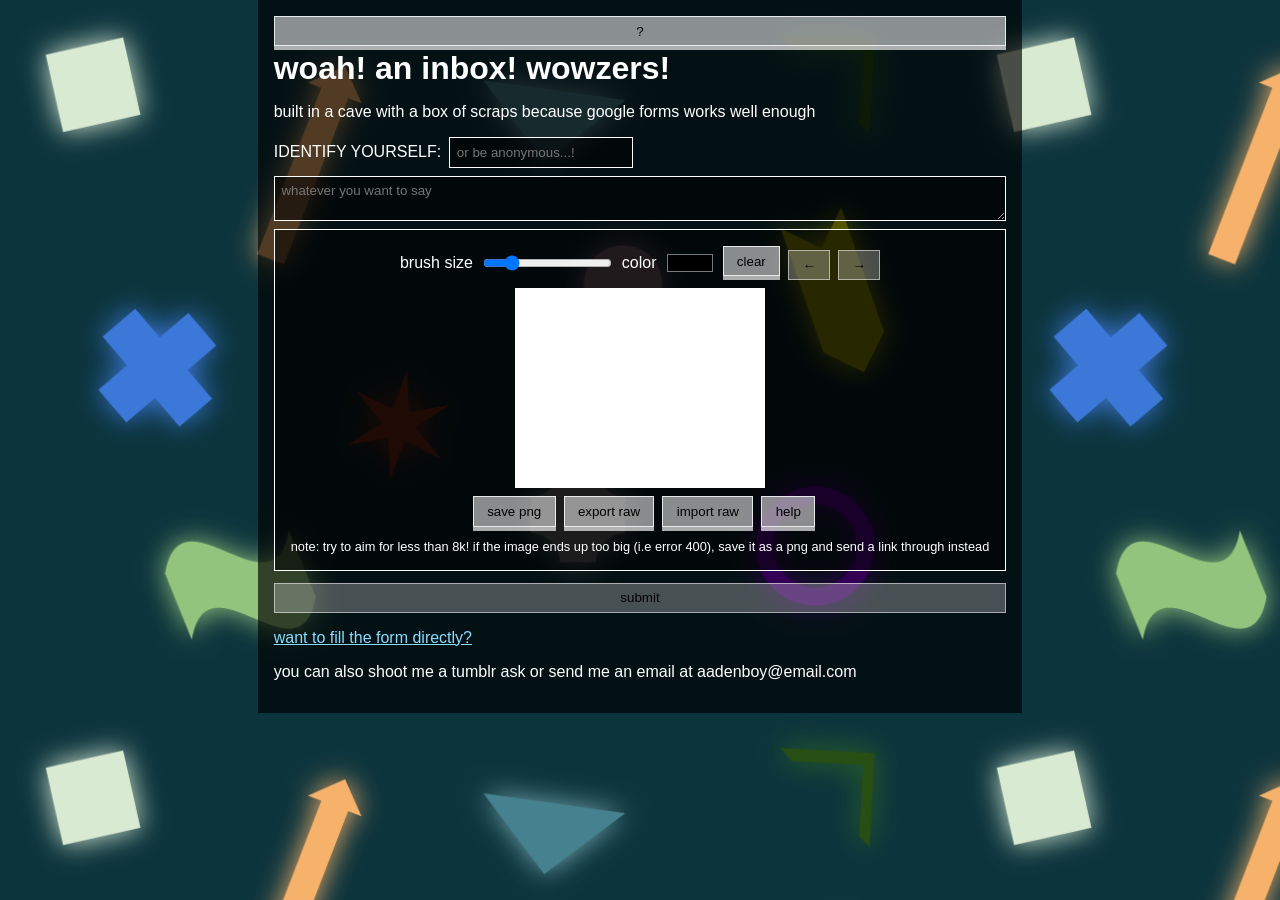
==== inbox/index.html @ 5242d8eb "Update index.html" ====
<!DOCTYPE html>
<html>
  <head>
    <title>send me stuff</title>
    <link rel="stylesheet" href="./style.css" />
    <script src="./pako.min.js"></script>
  </head>
  <body>
    <button id="what">?</button>
    <main>
      <h1>woah! an inbox! wowzers!</h1>
      <p>built in a cave with a box of scraps because google forms works well enough</p>
      <form id="form" method="POST">
        <label>IDENTIFY YOURSELF: <input id="identity" type="text" name="identify yourself" placeholder="or be anonymous...!" /></label>
        <textarea id="message" name="message" placeholder="whatever you want to say"></textarea>
        <input type="text" name="canvas" style="display: none;" />
        <div id="canvas-area">
          <div class="canvas-buttons">
            <label>brush size <input type="range" id="brush-size" min="1" max="50" value="10" /></label>
            <label>color <input type="color" id="color" value="#000000" /></label>
            <button type="button" id="clear">clear</button>
            <button type="button" disabled="true" id="undo" aria-label="undo">&larr;</button>
            <button type="button" disabled="true" id="redo" aria-label="redo">&rarr;</button>
          </div>
          <canvas id="canvas" width="250" height="200">
            sorry! your browser doesn't support the canvas tag! no images for you!
          </canvas>
          <div class="canvas-buttons">
            <span id="size"></span>
            <button type="button" id="save">save png</button>
            <button type="button" id="export">export raw</button>
            <button type="button" id="import">import raw</button>
            <button type="button" id="help">help</button>
          </div>
          <span style="font-size: 80%;">note: try to aim for less than 8k! if the image ends up too big (i.e error 400), save it as a png and send a link through instead</span>
        </div>
        <button disabled="true" type="submit" id="submit">submit</button>
      </form>
      <noscript>
        <p>hey please <a href="https://www.enable-javascript.com/">enable javascript</a> to use this, thanks</p>
      </noscript>
      <p><a href="https://forms.gle/1kmLBT37wwEnwGsN9">want to fill the form directly?</a></p>
      <p>you can also shoot me a tumblr ask or send me an email at aadenboy@email.com</p>
    </main>
    <dialog id="modal-what">
      <button class="modal-close" id="exit-what">exit</button>
      <h2>what is this???</h2>
      <p>
        welcome to my inbox! to summarize, this is just a wrapper
        around a Google Forms document. you can send whatever you
        want through to me via this, and it also includes a canvas
        if you want to draw something!
      </p>
      <p>
        all of the fields in this form are completely optional, and
        you only need to fill one in order to submit the form
        (you can't send just your identity though...)
      </p>
      <p>
        note that everything that is sent is seen by me, and I may
        choose to post it online if I respond to it. I will
        obviously keep anything confidential hidden but general
        advisory is to Not Do That
      </p>
      <p>
        if you need a more urgent or serious inquiry, I implore you
        to please contact me via a more direct or secure method,
        such as via private messages, an email, or on my talk page
        on any of the wikis I am on. this form is purely for silly
        goodness! a last resort at best
      </p>
      <p>
        also take note that I will ignore any and all "joke
        responses", such as the jokers who sent in scribbles. you will
        not get your fun
      </p>
      <p>
        since this is a google forms wrapper, you have the option
        of filling in the form directly in case this site proves
        to be unreliable (found at the bottom of the website)
      </p>
      <p>
        thanks for stopping by! :D
      </p>
    </dialog>
    <dialog id="modal-help">
      <button class="modal-close" id="exit-help">exit</button>
      <h2>canvas import/export help</h2>
      <p>
        in order to allow for google forms to store your drawing,
        your image is encoded as a Base64 string that I receive on
        my end. this is what the "size" corresponds to, and why
        extremely detailed images are unable to be sent in to me
      </p>
      <p>
        for your needs, you likely won't ever use these buttons;
        the "save png" button (which saves your drawing as a PNG
        image) will be all that you need
      </p>
      <p>
        but, if you're curious: pressing "export raw" will save the
        string to your clipboard, which can then be imported back
        by using the "import raw" button (assuming the string is
        in your clipboard)
      </p>
    </dialog>
    <script src="./script.js"></script>
  </body>
</html>
---- inbox/style.css ----
html, body {
  font-family: Verdana, Geneva, Tahoma, sans-serif;
  font-size: 16px;
  background: url("/commonbg.png");
  background-size: contain;
  display: flex;
  justify-content: center;
  margin: 0 1em;
}
body {
  background: #000a;
  display: flex;
  flex-direction: column;
  justify-content: center;
  padding: 1em;
  color: #fff;
}
h1 {
  margin: 0;
}
form {
  display: flex;
  flex-direction: column;
  gap: 0.5em;
}
label {
  display: flex;
  flex-direction: row;
  align-items: center;
  gap: 0.5em;
}
input[type="text"], textarea {
  background: #0008;
  border: 1px solid #fff;
  color: #fff;
  padding: 0.5em;
  font-family: Verdana, Geneva, Tahoma, sans-serif;
}
input[type="color"] {
  background: none;
  border: none;
  padding: 0;
  height: 2em;
  vertical-align: middle;
}
button {
  background: #fff8;
  border: 1px solid #fffc;
  color: #000;
  padding: 0.5em 1em;
  cursor: pointer;
  box-shadow: 0 4px 0 #fffa;
  transform: translateY(-4px);
  margin-top: 4px;
  font-family: Verdana, Geneva, Tahoma, sans-serif;
  &:hover, &:focus {
    background: #fffb;
    box-shadow: 0 4px 0 #fffa;
  }
  &:active {
    box-shadow: none;
    transform: translateY(0);
  }
  &:disabled {
    background: #fff4;
    border-color: #fff8;
    box-shadow: none;
    transform: translateY(0);
    cursor: not-allowed;
  }
}
a {
  color: #8df;
  text-decoration: underline;
  cursor: pointer;
  &:hover, &:focus {
    color: #cdf;
  }
  &:active {
    color: #fd8;
  }
}
#canvas-area {
  display: flex;
  flex-direction: column;
  align-items: center;
  gap: 0.5em;
  background: #0008;
  padding: 1em;
  border: 1px solid #fff
}
.canvas-buttons {
  display: flex;
  flex-direction: row;
  justify-content: space-between;
  gap: 0.5em;
}
#canvas {
  background: #fff;
  width: 250px;
  height: 200px;
  touch-action: none;
  user-select: none;
  pointer-events: auto;
}
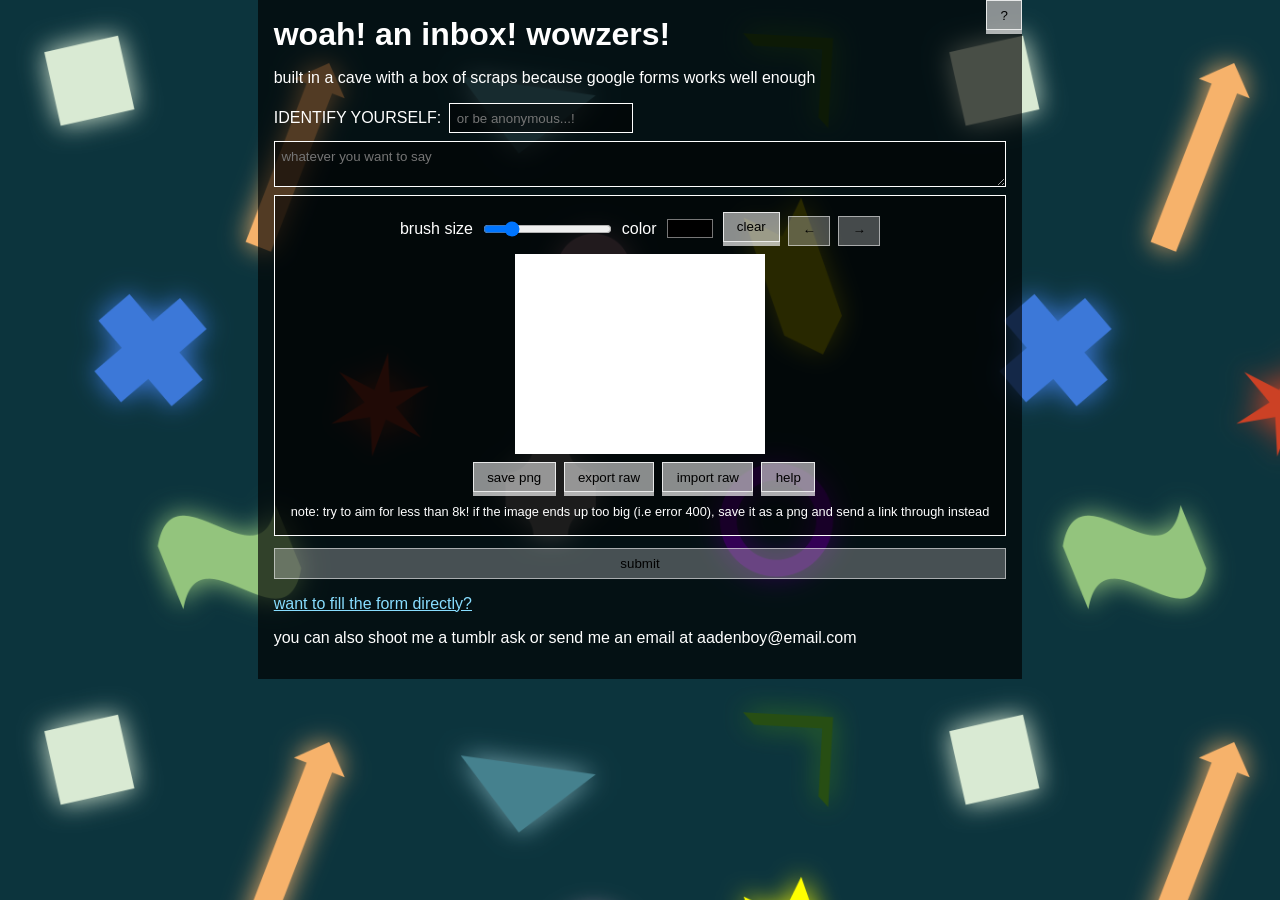
==== commit 76609802: "Update index.html" ====
--- a/inbox/index.html
+++ b/inbox/index.html
@@ -2,7 +2,7 @@
 <html>
   <head>
     <title>send me stuff</title>
-    <link rel="stylesheet" href="./style.css" />
+    <link rel="stylesheet" href="/style.css" />
     <script src="./pako.min.js"></script>
   </head>
   <body>
--- a/style.css
+++ b/style.css
@@ -0,0 +1,128 @@
+html, body {
+  font-family: Verdana, Geneva, Tahoma, sans-serif;
+  font-size: 16px;
+  background: url("/commonbg.png");
+  background-size: contain;
+  display: flex;
+  justify-content: center;
+  margin: 0 1em;
+}
+body {
+  background: #000a;
+  display: block;
+}
+main {
+  flex-direction: column;
+  justify-content: center;
+  padding: 1em;
+  color: #fff;
+}
+h1 {
+  margin: 0;
+}
+form {
+  display: flex;
+  flex-direction: column;
+  gap: 0.5em;
+}
+label {
+  display: flex;
+  flex-direction: row;
+  align-items: center;
+  gap: 0.5em;
+}
+input[type="text"], textarea {
+  background: #0008;
+  border: 1px solid #fff;
+  color: #fff;
+  padding: 0.5em;
+  font-family: Verdana, Geneva, Tahoma, sans-serif;
+}
+input[type="color"] {
+  background: none;
+  border: none;
+  padding: 0;
+  height: 2em;
+  vertical-align: middle;
+}
+button {
+  background: #fff8;
+  border: 1px solid #fffc;
+  color: #000;
+  padding: 0.5em 1em;
+  cursor: pointer;
+  box-shadow: 0 4px 0 #fffa;
+  transform: translateY(-4px);
+  margin-top: 4px;
+  font-family: Verdana, Geneva, Tahoma, sans-serif;
+  &:hover, &:focus {
+    background: #fffb;
+    box-shadow: 0 4px 0 #fffa;
+  }
+  &:active {
+    box-shadow: none;
+    transform: translateY(0);
+  }
+  &:disabled {
+    background: #fff4;
+    border-color: #fff8;
+    box-shadow: none;
+    transform: translateY(0);
+    cursor: not-allowed;
+  }
+}
+a {
+  color: #8df;
+  text-decoration: underline;
+  cursor: pointer;
+  &:hover, &:focus {
+    color: #cdf;
+  }
+  &:active {
+    color: #fd8;
+  }
+}
+#canvas-area {
+  display: flex;
+  flex-direction: column;
+  align-items: center;
+  gap: 0.5em;
+  background: #0008;
+  padding: 1em;
+  border: 1px solid #fff
+}
+.canvas-buttons {
+  display: flex;
+  flex-direction: row;
+  justify-content: space-between;
+  gap: 0.5em;
+}
+#canvas {
+  background: #fff;
+  width: 250px;
+  height: 200px;
+  touch-action: none;
+  user-select: none;
+  pointer-events: auto;
+}
+dialog::backdrop {
+  background: #0006; 
+}
+dialog {
+  background: #000d;
+  box-shadow: 0 0 1em #fff;
+  color: #fff;
+  max-width: 50vw;
+  max-height: 75vh;
+  overflow-y: scroll;
+}
+dialog h2, dialog p {
+  color: #fff;
+}
+.modal-close {
+  float: right;
+}
+#what {
+  width: min-content;
+  float: right;
+}
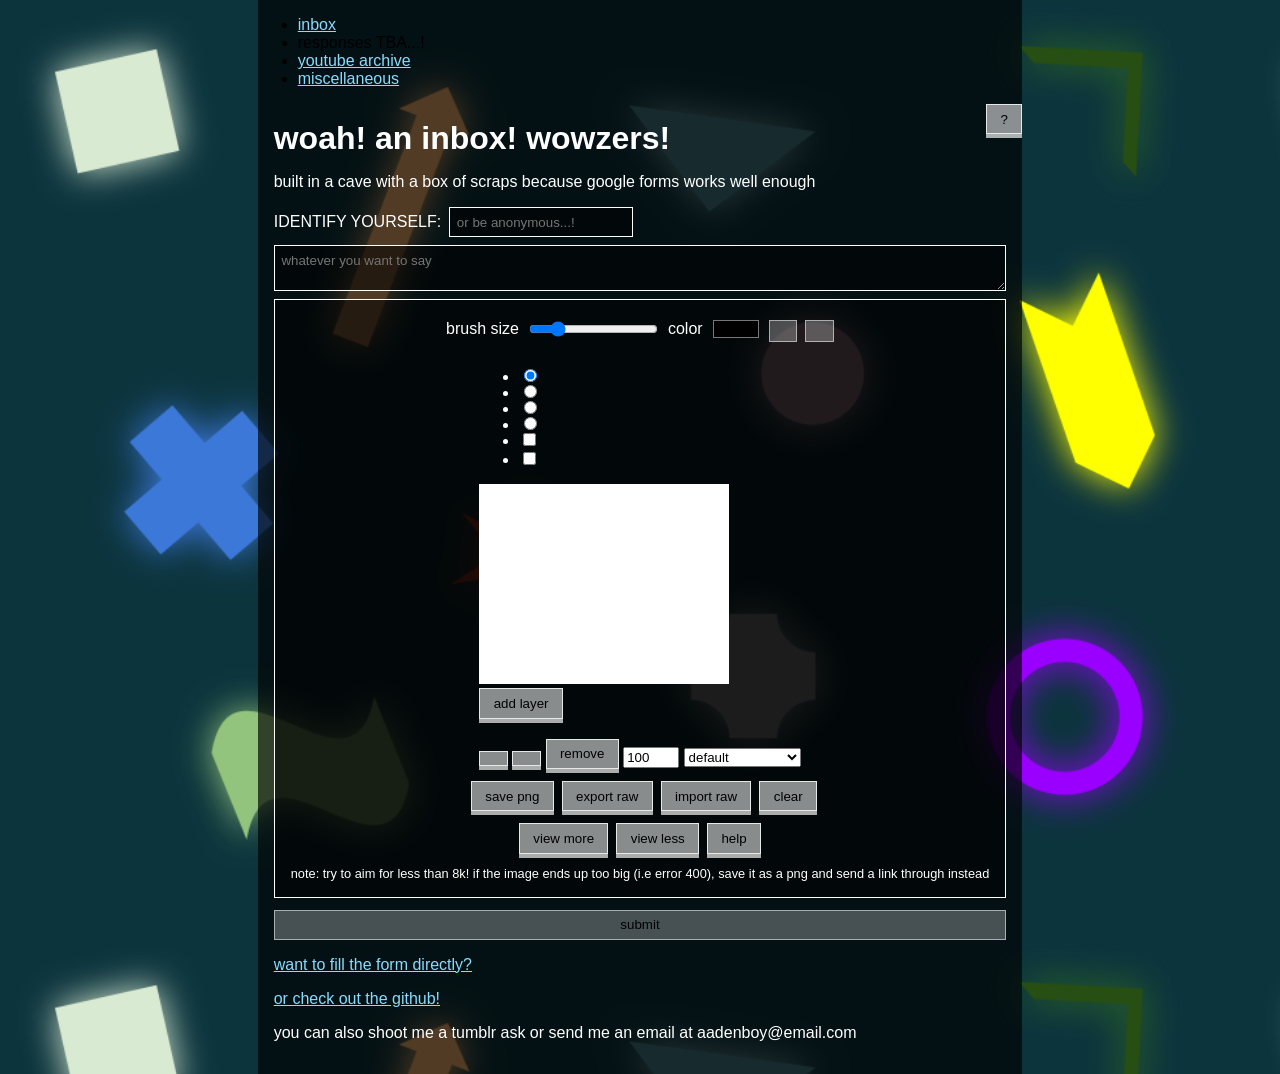
==== commit cdf81bef: "Update index.html" ====
--- a/inbox/index.html
+++ b/inbox/index.html
@@ -4,12 +4,21 @@
     <title>send me stuff</title>
     <link rel="stylesheet" href="/style.css" />
     <script src="./pako.min.js"></script>
+    <link rel="stylesheet" href="./colorpicker.min.css" />
   </head>
   <body>
+    <nav>
+      <ul>
+        <li><a href="/inbox">inbox</a></li>
+        <li><span>responses TBA...!</span></li>
+        <li><a href="/youtubeposts">youtube archive</a></li>
+        <li><a href="/miscellaneous">miscellaneous</a></li>
+      </ul>
+    </nav>
     <button id="what">?</button>
     <main>
       <h1>woah! an inbox! wowzers!</h1>
-      <p>built in a cave with a box of scraps because google forms works well enough</p>
+      <p id="caption">built in a cave with a box of scraps because google forms works well enough</p>
       <form id="form" method="POST">
         <label>IDENTIFY YOURSELF: <input id="identity" type="text" name="identify yourself" placeholder="or be anonymous...!" /></label>
         <textarea id="message" name="message" placeholder="whatever you want to say"></textarea>
@@ -18,18 +27,70 @@
           <div class="canvas-buttons">
             <label>brush size <input type="range" id="brush-size" min="1" max="50" value="10" /></label>
             <label>color <input type="color" id="color" value="#000000" /></label>
-            <button type="button" id="clear">clear</button>
-            <button type="button" disabled="true" id="undo" aria-label="undo">&larr;</button>
-            <button type="button" disabled="true" id="redo" aria-label="redo">&rarr;</button>
-          </div>
-          <canvas id="canvas" width="250" height="200">
-            sorry! your browser doesn't support the canvas tag! no images for you!
-          </canvas>
+            <button type="button" disabled="true" id="undo" aria-label="undo"><i class="bi bi-arrow-counterclockwise"></i></button>
+            <button type="button" disabled="true" id="redo" aria-label="redo"><i class="bi bi-arrow-clockwise"></i></button>
+          </div>
+          <div id="canvas-tool-area">
+            <ul id="canvas-tools">
+              <li><label><input type="radio" name="tool" id="pen" value="pen" checked /><i class="bi bi-pencil"></i></label></li>
+              <li><label><input type="radio" name="tool" id="line" value="line" /><i class="bi bi-slash-lg"></i></label></li>
+              <li><label><input type="radio" name="tool" id="rect" value="rect" /><i class="bi bi-square"></i></label></li>
+              <li><label><input type="radio" name="tool" id="circle" value="circle" /><i class="bi bi-circle"></i></label></li>
+              <li><label><input type="checkbox" id="fill" value="fill" /><i class="bi bi-paint-bucket"></i></label></li>
+              <li><label><input type="checkbox" id="erase" value="erase" /><i class="bi bi-eraser"></i></label></li>
+            </ul>
+            <canvas id="canvas" width="250" height="200">
+              sorry! your browser doesn't support the canvas tag! no images for you!
+            </canvas>
+            <div id="canvas-layers-container">
+              <button type="button" id="add-layer">add layer</button>
+              <ul id="canvas-layers"></ul>
+            </div>
+            <div id="canvas-layer-tools">
+              <button type="button" id="layer-up" aria-label="move up"><i class="bi bi-arrow-bar-up"></i></button>
+              <button type="button" id="layer-down" aria-label="move down"><i class="bi bi-arrow-bar-down"></i></button>
+              <button type="button" id="layer-remove">remove</button>
+              <input type="number" id="layer-opacity" min="0" max="100" value="100" aria-label="opacity" />
+              <select id="layer-blend">
+                <option value="0">default</option>
+                <option value="1">source-in</option>
+                <option value="2">source-out</option>
+                <option value="3">source-atop</option>
+                <option value="4">destination-over</option>
+                <option value="5">destination-in</option>
+                <option value="6">destination-out</option>
+                <option value="7">destination-atop</option>
+                <option value="8">lighter</option>
+                <option value="9">copy</option>
+                <option value="10">xor</option>
+                <option value="11">multiply</option>
+                <option value="12">screen</option>
+                <option value="13">overlay</option>
+                <option value="14">darken</option>
+                <option value="15">lighten</option>
+                <option value="16">color-dodge</option>
+                <option value="17">color-burn</option>
+                <option value="18">hard-light</option>
+                <option value="19">soft-light</option>
+                <option value="20">difference</option>
+                <option value="21">exclusion</option>
+                <option value="22">hue</option>
+                <option value="23">saturation</option>
+                <option value="24">color</option>
+                <option value="25">luminosity</option>
+              </select>
+            </div>
+          </div>
           <div class="canvas-buttons">
             <span id="size"></span>
             <button type="button" id="save">save png</button>
             <button type="button" id="export">export raw</button>
             <button type="button" id="import">import raw</button>
+            <button type="button" id="clear">clear</button>
+          </div>
+          <div class="canvas-buttons">
+            <button tyoe="button" id="minimize">view more</button>
+            <button type="button" id="maximize">view less</button>
             <button type="button" id="help">help</button>
           </div>
           <span style="font-size: 80%;">note: try to aim for less than 8k! if the image ends up too big (i.e error 400), save it as a png and send a link through instead</span>
@@ -40,6 +101,7 @@
         <p>hey please <a href="https://www.enable-javascript.com/">enable javascript</a> to use this, thanks</p>
       </noscript>
       <p><a href="https://forms.gle/1kmLBT37wwEnwGsN9">want to fill the form directly?</a></p>
+      <p><a href="https://github.com/aadenboy/aadenboy.github.io">or check out the github!</a></p>
       <p>you can also shoot me a tumblr ask or send me an email at aadenboy@email.com</p>
     </main>
     <dialog id="modal-what">
@@ -85,6 +147,39 @@
     </dialog>
     <dialog id="modal-help">
       <button class="modal-close" id="exit-help">exit</button>
+      <h2>general canvas help</h2>
+      <p>
+        the canvas is a 250x200 pixel canvas for more free expressionism!
+        the canvas supports both mouse (by extension drawing pad) and touch
+        input. the canvas is saved to the form when you submit it, and
+        you can also save it as a PNG image if you want to keep it for
+        yourself
+      </p>
+      <p>
+        the slider at the top controls the size of your brush strokes,
+        and the input next to that controls the color of your brush strokes.
+        the rightmost arrow buttons allow <i class="bi bi-arrow-counterclockwise"> undoing</i> and <i class="bi bi-arrow-clockwise"> redoing</i> your strokes,
+        which can also be done with <kbd>Ctrl/Cmd</kbd>+<kbd>Z</kbd> and
+        <kbd>Ctrl/Cmd</kbd>+<kbd>Shift</kbd>+<kbd>Z</kbd> respectively
+      </p>
+      <p>
+        the tools to the left of the canvas determine what happens when
+        you draw on the canvas. by default, this is set to the <i class="bi bi-pencil"> Pen</i>
+        tool (<kbd>P</kbd>). use the <i class="bi bi-slash-lg"> Line</i> (<kbd>L</kbd>), <i class="bi bi-square"> Rectangle</i> (<kbd>R</kbd>),
+        and <i class="bi bi-circle"> Oval</i> (<kbd>O</kbd>) tools to inscribe their respective shapes, and hold <kbd>Shift</kbd>
+        while drawing them to make a perfect shape. the <i class="bi bi-eraser"> Erase</i> (<kbd>E</kbd>) and
+        <i class="bi bi-paint-bucket"> Fill</i> (<kbd>F</kbd>) toggles are applied onto your stroke and combinable,
+        erasing and/or filling your strokes respectively
+      </p>
+      <p>
+        the list at the right controls the layers in your drawing, of which
+        you may have up to 256 of. layers are drawing in descending order, with
+        the first layer being the topmost layer. click "Add layer" to create a new
+        layer, which automatically selects it. clicking "remove" removes the
+        layer and all of its strokes. pressing the <i class="bi bi-arrow-bar-up"> Move Up</i> or <i class="bi bi-arrow-bar-down"> Move Down</i> buttons changes
+        the ordering of the layer. the overall opacity of the layer can be modified with the input box,
+        and the blending mode of the layer with those under it is selectable in the dropdown menu
+      </p>
       <h2>canvas import/export help</h2>
       <p>
         in order to allow for google forms to store your drawing,
@@ -103,7 +198,79 @@
         by using the "import raw" button (assuming the string is
         in your clipboard)
       </p>
+      <h2>for developers:</h2>
+      <p>
+        drawings are stored in a custom byte-encoded format. newer
+        strings follow the format <code>[version][attributes]:[data]</code>,
+        where <code>version</code> is a number, <code>attributes</code> is
+        a string of lowercase letters (denoting the properties of the
+        data), and <code>data</code> is the base64 string. if the
+        string does not match this format, it is assumed to be version 1
+        with no attributes. the base64 string can optinally be URL safe,
+        but it is not required
+      </p>
+      <ul>
+        <li>
+          version 1 (default): simply the raw byte data, and is the standard for
+          future versions regarding stroke data. strokes follow this format: <br>
+          <code>[r][g][b][size][length size][...length][...points]</code> <br>
+          <code>r</code>, <code>g</code>, and <code>b</code> are the red, green,
+          and blue values of the stroke's color, stored as bytes. <code>size</code>
+          is the width of the stroke, stored as a byte. <code>length size</code>
+          determines how many bytes the length of the stroke takes up, and that
+          many bytes afterwards (<code>...length</code>) determine the amount of
+          points in the stroke in little endian. the rest of the bytes (<code>...points</code>)
+          are the X and Y positions of each point in the stroke, stored as pairs
+          of bytes
+        </li>
+        <li>
+          version 2: the raw byte data is compressed using zlib, with the format
+          being the same as version 1
+        </li>
+        <li>
+          version 3: in addition to versions 1 and 2...
+          <ul>
+            <li>
+              the RGB values for all tools are followed by an additional byte
+              for the alpha channel, and each tool is distinguished by a prefixed
+              number. each prefix is also immediately followed by a digit determining
+              if it is erasing (+<code>0x01</code>) and/or filling (+<code>0x02</code>)
+            </li>
+            <li>
+              strokes are preceded by <code>0x00</code> to signify that it is
+              a stroke. the points in the stroke are also stored as a delta from
+              the previous point (two's complement), with the exception of the first
+              point. to disable this, append <code>a</code> to the attribute string.
+            </li>
+            <li>
+              the line, rectangle, and oval tools are now supported, being prefixed
+              with <code>0x01</code>, <code>0x02</code>, and <code>0x03</code>
+              respectively. the format for these tools is <br>
+              <code>[tool][r][g][b][a][x1][y1][x2][y2]</code> <br>
+              where <code>tool</code> is the tool's prefix, <code>r</code>, <code>g</code>,
+              <code>b</code>, and <code>a</code> are the red, green, blue, and alpha values
+              of the tool's color, and <code>x1</code>, <code>y1</code>, <code>x2</code>, and
+              <code>y2</code> are the coordinates of the tool's start and end points
+            </li>
+            <li>
+              layers reserve the code <code>0xff</code>, with such data: <br>
+              <code>[opacity][blending mode][visibility]</code> <br>
+              where <code>opacity</code> is the oppacity of the layer, <code>blending mode</code> is the
+              blending mode of the layer as an index to the ordering of the dropdown menu, and <code>visibility</code>
+              is either 0x00 or 0x01 determining the visibility of the layer.
+              all the strokes which follow are drawn on this layer until another layer is defined
+            </li>
+          </ul>
+        </li>
+      </ul>
     </dialog>
+    <dialog id="filesave">
+      <button class="modal-close" id="exit-filesave">exit</button>
+      <h2>save your drawing</h2>
+      <input type="text" id="filename" placeholder="filename" />
+      <button id="save-file">save</button>
+    </dialog>
+    <script src="./colorpicker.iife.min.js"></script>
     <script src="./script.js"></script>
   </body>
 </html>
--- a/style.css
+++ b/style.css
@@ -126,3 +126,98 @@
   width: min-content;
   float: right;
 }
+
+table {
+  border-collapse: collapse;
+  width: 100%;
+  margin: 1em 0;
+  overflow-x: scroll;
+}
+th, td {
+  border: 1px solid #fff;
+  padding: 0.5em;
+  text-align: left;
+}
+td {
+  background-color: #63a1a044;
+}
+tr:nth-child(even) td {
+  background-color: #63a1a022;
+}
+th {
+  background-color: #8ed2d144;
+}
+tr:nth-child(even) th {
+  background-color: #8ed2d122;
+}
+canvas {
+  background: #fff;
+}
+td img, th img {
+  max-width: 450px;
+  max-height: 450px;
+}
+.response-links {
+  font-size: 0.8em;
+  font-style: italic;
+  margin-top: 1em;
+  opacity: 0.8;
+}
+
+main:has(#table-specifically-the-response-one) {
+  width: 75vw;
+}
+#table-specifically-the-response-one pre {
+  font-family: Verdana, Geneva, Tahoma, sans-serif;
+  white-space: pre-wrap;
+  margin: 0;
+  font-size: 1em;
+}
+
+#table-specifically-the-response-one tr td:nth-child(odd) {
+  flex: 1 1 30%;
+  margin-bottom: 3em;
+}
+
+tr {}
+
+#table-specifically-the-response-one tr {
+  display: flex;
+  flex-direction: row;
+  gap: 1em;
+  margin-bottom: 3em;
+}
+
+#table-specifically-the-response-one tr td:nth-child(even) {
+  flex: 1 1 60%;
+  margin-top: 3em;
+}
+
+#table-specifically-the-response-one tr:nth-child(even) {
+  margin-right: 3em;
+}
+
+#table-specifically-the-response-one tr:nth-child(odd) {
+  margin-left: 3em;
+}
+
+#table-specifically-the-response-one td {
+  background-color: #3b526b88;
+  box-shadow: 0 1em #3b526b, inset 1em 1em #7695b622, inset -1em -1em #09152266;
+  border: 1px inset #fff4;
+  padding: 2em;
+  display: flex;
+  flex-direction: column;
+  gap: 0.5em;
+  font-size: 0.8em;
+}
+
+#table-specifically-the-response-one canvas {
+  width: 250px;
+  height: 200px;
+  border: 4px inset #dddd;
+}
+
+#table-specifically-the-response-one img {
+  border: 4px inset #dddd;
+}
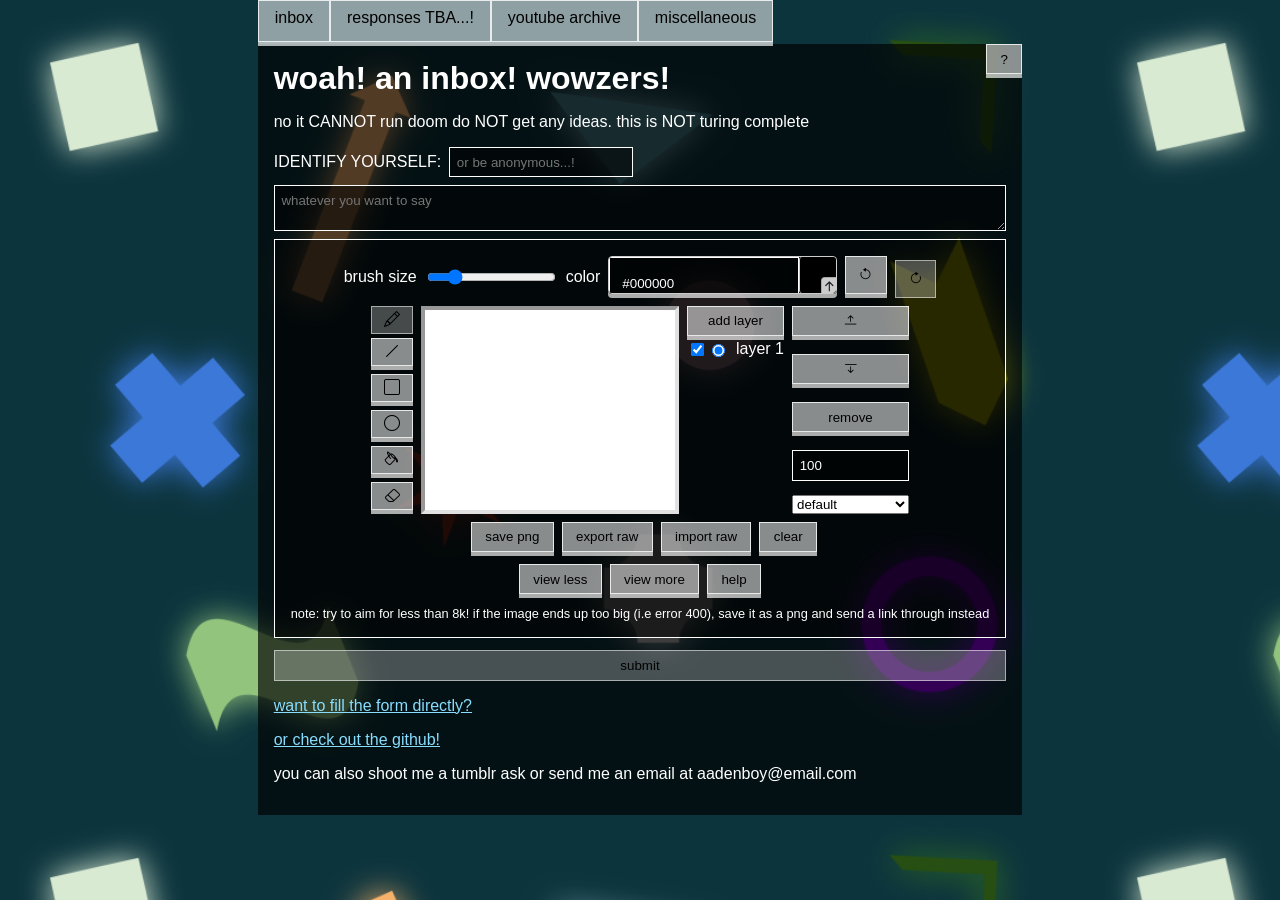
==== commit 35f6473f: "Update index.html" ====
--- a/inbox/index.html
+++ b/inbox/index.html
@@ -89,8 +89,8 @@
             <button type="button" id="clear">clear</button>
           </div>
           <div class="canvas-buttons">
-            <button tyoe="button" id="minimize">view more</button>
-            <button type="button" id="maximize">view less</button>
+            <button type="button" id="minimize">view less</button>
+            <button tyoe="button" id="maximize">view more</button>
             <button type="button" id="help">help</button>
           </div>
           <span style="font-size: 80%;">note: try to aim for less than 8k! if the image ends up too big (i.e error 400), save it as a png and send a link through instead</span>
--- a/style.css
+++ b/style.css
@@ -1,3 +1,5 @@
+@import url("https://cdn.jsdelivr.net/npm/bootstrap-icons@1.13.1/font/bootstrap-icons.min.css");
+
 html, body {
   font-family: Verdana, Geneva, Tahoma, sans-serif;
   font-size: 16px;
@@ -6,10 +8,12 @@
   display: flex;
   justify-content: center;
   margin: 0 1em;
+  overflow-x: hidden;
 }
 body {
   background: #000a;
   display: block;
+  margin-top: calc(2.5em + 4px);
 }
 main {
   flex-direction: column;
@@ -17,6 +21,49 @@
   padding: 1em;
   color: #fff;
 }
+nav {
+  position: absolute;
+  top: 0;
+  width: 100%;
+}
+nav > ul {
+  display: flex;
+  flex-direction: row;
+  justify-content: left;
+  list-style: none;
+  padding: 0;
+  margin: 0;
+}
+nav > ul > li {
+  display: block;
+  margin: 0;
+  padding: 0;
+  height: auto;
+}
+nav > ul > li > a, nav > ul > li > span {
+  display: block;
+  background: #fff8;
+  border: 1px solid #fffc;
+  color: #000;
+  padding: 0.5em 1em;
+  &:not(span) { cursor: pointer; }
+  box-shadow: 0 4px 0 #fffa;
+  height: 1.5em;
+  transform: none;
+  margin: 0;
+  color: #000;
+  text-decoration: none;
+  &:not(span):hover, :not(span)&:focus {
+    color: #000;
+    text-decoration: underline;
+  }
+  &:not(span):active {
+    color: #000;
+    box-shadow: none;
+    transform: translateY(4px);
+  }
+}
+
 h1 {
   margin: 0;
 }
@@ -31,7 +78,7 @@
   align-items: center;
   gap: 0.5em;
 }
-input[type="text"], textarea {
+input[type="text"], input[type="number"], textarea {
   background: #0008;
   border: 1px solid #fff;
   color: #fff;
@@ -45,7 +92,7 @@
   height: 2em;
   vertical-align: middle;
 }
-button {
+button, #canvas-tools li {
   background: #fff8;
   border: 1px solid #fffc;
   color: #000;
@@ -63,7 +110,7 @@
     box-shadow: none;
     transform: translateY(0);
   }
-  &:disabled {
+  &:disabled, &:has(input:checked) {
     background: #fff4;
     border-color: #fff8;
     box-shadow: none;
@@ -104,7 +151,19 @@
   touch-action: none;
   user-select: none;
   pointer-events: auto;
-}
+  border: 4px inset #dddd;
+}
+#canvas-tool-area {
+  display: flex;
+  flex-direction: row;
+  gap: 0.5em;
+}
+#canvas-tools {
+  display: flex;
+  flex-direction: column;
+  gap: 0.5em;
+}
+
 dialog::backdrop {
   background: #0006; 
 }
@@ -163,6 +222,58 @@
   margin-top: 1em;
   opacity: 0.8;
 }
+#canvas-tools, #canvas-layers {
+  display: flex;
+  flex-direction: column;
+  list-style: none;
+  padding: 0;
+  margin: 0;
+}
+#canvas-tools li {
+  height: 40px;
+  width: 40px;
+  padding: 0;
+  margin: 0;
+  display: flex;
+  justify-content: center;
+  align-items: center;
+}
+#canvas-tools li label {
+  width: 100%;
+  height: 100%;
+  display: flex;
+  justify-content: center;
+  align-items: center;
+  cursor: pointer;
+  &:has(input:)
+}
+#canvas-tools input {
+  display: none;
+}
+#canvas-layer-tools {
+  display: flex;
+}
+#canvas-tools, #canvas-layer-tools {
+  flex-direction: column;
+  align-items: left;
+  max-height: 208px;
+  justify-content: space-between;
+}
+#canvas-layers-container {
+  display: flex;
+  flex-direction: column;
+  height: 200px;
+}
+#canvas-layers {
+  flex: 1 1 auto;
+  align-items: left;
+  overflow-y: auto;
+  max-height: 200px;
+}
+#canvas-layers li {
+  display: flex;
+  flex-direction: row;
+}
 
 main:has(#table-specifically-the-response-one) {
   width: 75vw;
@@ -178,8 +289,6 @@
   flex: 1 1 30%;
   margin-bottom: 3em;
 }
-
-tr {}
 
 #table-specifically-the-response-one tr {
   display: flex;
--- a/inbox/colorpicker.min.css
+++ b/inbox/colorpicker.min.css
@@ -0,0 +1 @@
+[data-bs-theme=dark],[data-cp-theme=dark]{--cp-body-bg: #212529 !important;--cp-body-color: #dee2e6 !important;--cp-body-color-rgb: 222, 226, 230 !important;--cp-border-color: #666 !important;--cp-hover-color: #777 !important;--cp-button-color: #666 !important;--cp-border-color-translucent: rgba(255, 255, 255, .15) !important;--cp-tertiary-color: rgba(222, 226, 230, .5) !important}:root,[data-bs-theme=light],[data-cp-theme=light]{--cp-body-bg: #fff;--cp-body-color: #212529;--cp-body-color-rgb: 33, 37, 41;--cp-border-color: #ccc;--cp-hover-color: #999;--cp-button-color: #ccc;--cp-border-color-translucent: rgba(0, 0, 0, .175);--cp-tertiary-color: rgba(33, 37, 41, .5)}:root{box-sizing:border-box;--cp-size: 2.375rem;--cp-delay: .15s;--cp-border-radius-sm: .25rem;--cp-border-radius-lg: .5rem;--cp-swatch-width: 1.5rem;--cp-box-shadow: 0 .5rem 1rem rgba(0, 0, 0, .15);--cp-box-shadow-sm: 0 .125rem .25rem rgba(0, 0, 0, .075);--cp-bg-checker: repeating-conic-gradient(#808080 0% 25%, transparent 0% 50%) 50% / .5rem .5rem}.color-picker{display:inline-flex;cursor:pointer;padding:0;border:1px solid var(--cp-border-color);overflow:hidden;border-radius:var(--cp-border-radius-sm);background-color:transparent!important}.color-picker:not(.cp_wide){padding:1px;height:var(--cp-size);border:2px solid var(--cp-border-color);border-style:solid}.color-picker:hover{border-color:var(--cp-hover-color)!important}.cp_wide{border:1px solid var(--cp-border-color);height:var(--cp-size)}.cp_dialog input,.cp_dialog button{margin:0;border-radius:0}.cp_dialog button:hover{background-color:var(--cp-border-color-translucent)!important}.cp_input{display:none!important;pointer-events:none;margin:0;border:0}.cp_wide .cp_input{font-family:inherit;display:block!important;flex-grow:1;padding-left:.75rem;height:inherit}.cp_wide .cp_input+.cp_button{border-left:1px solid var(--cp-border-color)}.cp_wrap{display:flex;cursor:pointer}.cp_button{height:100%;aspect-ratio:1;text-align:start;overflow:hidden;cursor:pointer;display:flex;justify-content:end;align-items:end;background:linear-gradient(var(--cp-current-color),var(--cp-current-color)),var(--cp-bg-checker);border-radius:3px}.cp_button.cp_unset{background:url([data-uri]),var(--cp-border-color);background-size:100% 100%}.cp_caret{background-color:var(--cp-border-color);color:var(--cp-body);font-size:calc(var(--cp-size) / 3);padding:.1rem 0 0 .1rem;border-top-left-radius:var(--cp-border-radius-sm);border-top:1px solid var(--cp-border-color-translucent);border-left:1px solid var(--cp-border-color-translucent);display:grid;place-items:center;color:var(--cp-body-color)}.cp_caret svg{transition:transform var(--cp-delay) ease-in-out}.cp_open .cp_caret svg{transform:rotate(180deg)}.cp_dialog{--cp-base-color: #000;--cp-current-color: transparent;--cp-color: transparent;--cp-hue: 0;--cp-alpha: 0;--cp-primary: hsl(var(--cp-hue), 50%, 60%);position:absolute;z-index:1055;width:17.2rem;background-color:var(--cp-body-bg);border:1px solid var(--cp-border-color-translucent);border-radius:var(--cp-border-radius-lg);box-shadow:var(--cp-box-shadow);opacity:0;pointer-events:none;transition:opacity var(--cp-delay) ease-in-out;font-family:system-ui,-apple-system,BlinkMacSystemFont,Segoe UI,Roboto,Oxygen,Ubuntu,Cantarell,Open Sans,Helvetica Neue,sans-serif}.cp_dialog-inner{display:flex;flex-direction:column;gap:.75rem;padding:.75rem}.cp_dialog.cp_open{opacity:1;pointer-events:all}.cp_sample{width:2rem;position:relative;background:linear-gradient(var(--cp-color),var(--cp-color)),var(--cp-bg-checker)}.cp_thumb{position:absolute;transform:translate(-50%,-50%);pointer-events:none;width:1.65rem;height:1.65rem;aspect-ratio:1;border:2px solid var(--cp-body-color);border-radius:9999px;box-shadow:var(--cp-box-shadow-sm);z-index:1}.cp_area{position:relative;height:8rem}.cp_slider{position:relative;height:1.25rem;border-radius:9999px}.cp_slider .cp_thumb{top:50%}.cp_area,.cp_slider,.cp_thumb{cursor:grab;overscroll-behavior:none;touch-action:none}.cp_area:active,.cp_slider:active,.cp_thumb:active{cursor:grabbing}.cp_area-hsv{border-radius:var(--cp-border-radius-lg) var(--cp-border-radius-lg) 0px 0px;background:linear-gradient(to top,rgba(0,0,0,var(--cp-alpha)),transparent),linear-gradient(to left,hsla(var(--cp-hue),100%,50%,var(--cp-alpha)),rgba(255,255,255,var(--cp-alpha))),var(--cp-bg-checker)}.cp_area-hsv .cp_thumb{background-color:var(--cp-color)}.cp_slider-hue{background:linear-gradient(to right,red,#ff0,#0f0,#0ff,#00f,#f0f,red)}.cp_slider-hue .cp_thumb{background-color:hsl(var(--cp-hue),100%,50%)}.cp_slider-alpha{background:linear-gradient(to right,transparent,var(--cp-base-color)),var(--cp-bg-checker)}.cp_slider-alpha .cp_thumb{background-color:var(--cp-color)}.color-picker:focus-visible,.cp_dialog *:focus-visible{transition:border-color .15s ease-in-out,box-shadow .15s ease-in-out;border-color:var(--cp-body-bg);box-shadow:0 0 0 2px var(--cp-tertiary-color);outline:0}.cp_swatches{display:flex;flex-wrap:wrap;gap:.25rem;justify-content:center}.cp_swatches:empty{display:none}.cp_swatch{--cp-color: transparent;width:var(--cp-swatch-width);aspect-ratio:1;padding:0;border:1px solid rgba(0,0,0,.2)!important;border-radius:var(--cp-border-radius-sm)!important;overflow:hidden;cursor:pointer;background:linear-gradient(var(--cp-color),var(--cp-color)),var(--cp-bg-checker);transition:all .2s ease-in-out}.cp_swatch:hover{transform:scale(1.15)}.cp_formats{display:flex;gap:.25rem}.cp_formats:empty{display:none}.cp_format{flex:1 1 auto;border:none;border-radius:9999px!important;padding:.125rem .25rem;background:none;color:var(--cp-body-color);font-size:1rem;cursor:pointer;transition:color .1s ease-out,background-color .1s ease-out}.cp_format:hover{background-color:var(--cp-border-color-translucent)!important}.cp_format[aria-checked=true]{color:var(--cp-body-color);background-color:var(--cp-button-color)}.cp_input-group{display:flex;gap:1px;box-shadow:var(--cp-box-shadow-sm)}.cp_input-group>:first-child{border-radius:var(--cp-border-radius-sm) 0 0 var(--cp-border-radius-sm)}.cp_input-group>:last-child{border-radius:0 var(--cp-border-radius-sm) var(--cp-border-radius-sm) 0}.cp_input-group>:focus-visible{z-index:1}.cp_value{flex:1 1 auto;min-width:0;width:0;text-align:center;border:none;border-radius:0;padding:.25rem .375rem;font-size:.9rem;font-family:inherit;color:var(--cp-body-color);background-color:var(--cp-border-color-translucent)}.cp_action{border:none;padding:.35rem .5rem;color:var(--cp-body-color);background-color:var(--cp-button-color);cursor:pointer;transition:background-color .1s ease-out;display:flex;place-items:center}.cp_action:hover{background-color:var(--cp-border-color-translucent)}.cp_icon{font-size:1.15rem}
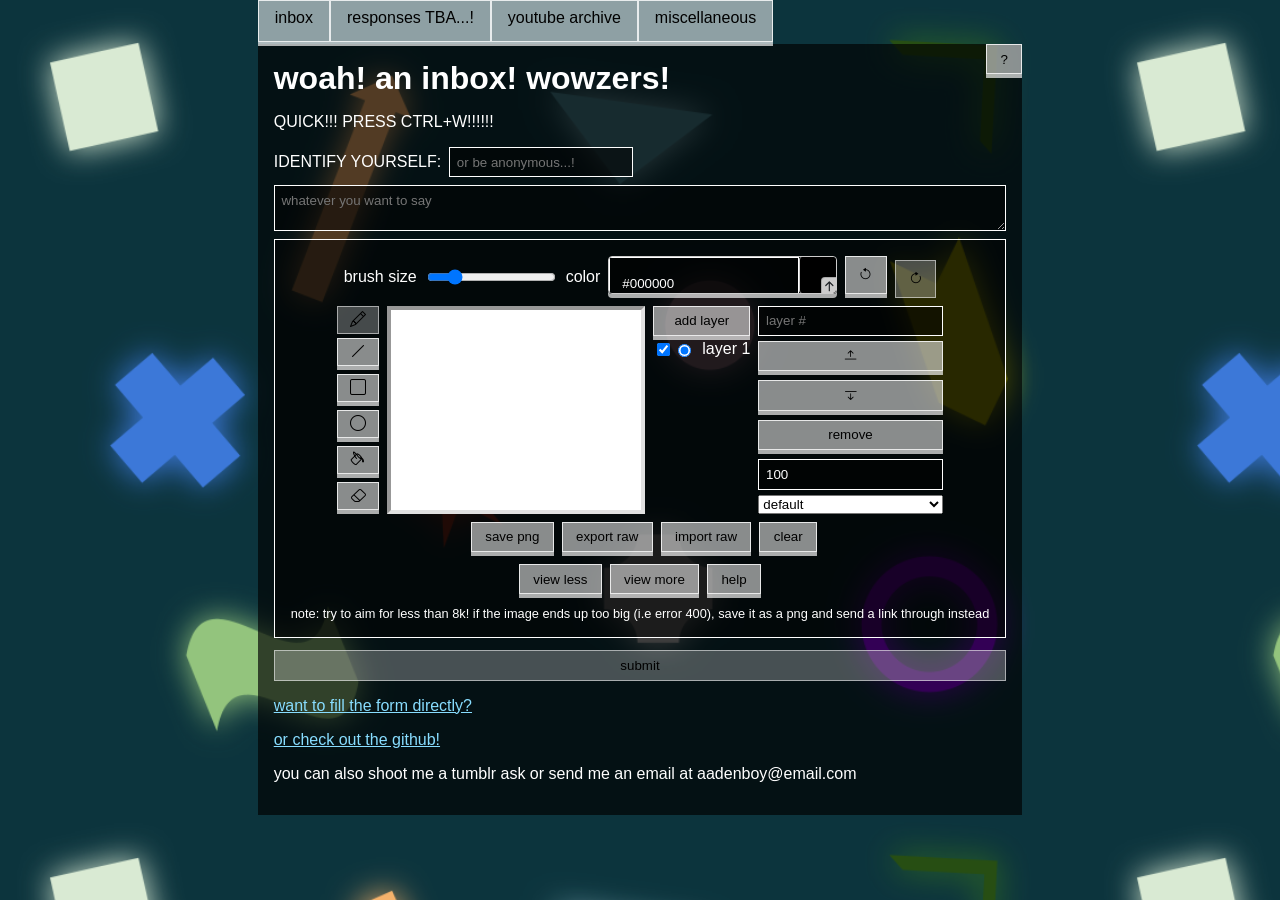
==== commit 68ae93fc: "Update index.html" ====
--- a/inbox/index.html
+++ b/inbox/index.html
@@ -47,6 +47,7 @@
               <ul id="canvas-layers"></ul>
             </div>
             <div id="canvas-layer-tools">
+              <input type="text" id="layer-name" placeholder="layer #" />
               <button type="button" id="layer-up" aria-label="move up"><i class="bi bi-arrow-bar-up"></i></button>
               <button type="button" id="layer-down" aria-label="move down"><i class="bi bi-arrow-bar-down"></i></button>
               <button type="button" id="layer-remove">remove</button>
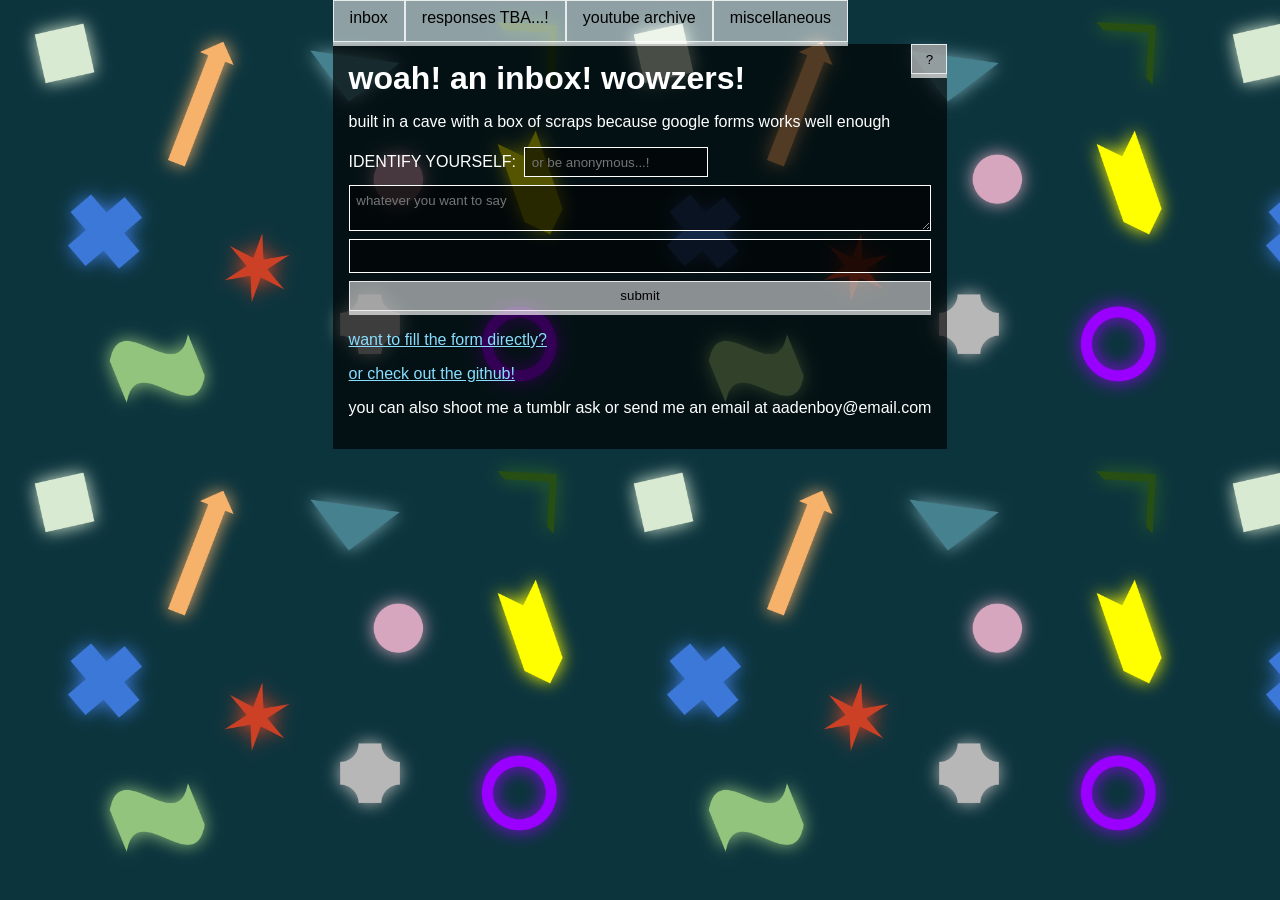
==== commit 29617dd7: "Create index.html" ====
--- a/inbox/index.html
+++ b/inbox/index.html
@@ -2,9 +2,12 @@
 <html>
   <head>
     <title>send me stuff</title>
+    <link rel="stylesheet" href="/tecknar/src/colorpicker.min.css" />
+    <script src="/tecknar/src/colorpicker.iife.min.js"></script>
+    <script src="/tecknar/src/pako.min.js"></script>
+    <script src="/tecknar/src/tecknar.js"></script>
+    <link rel="stylesheet" href="/src/tecknar/tecknar.css" />
     <link rel="stylesheet" href="/style.css" />
-    <script src="./pako.min.js"></script>
-    <link rel="stylesheet" href="./colorpicker.min.css" />
   </head>
   <body>
     <nav>
@@ -19,84 +22,14 @@
     <main>
       <h1>woah! an inbox! wowzers!</h1>
       <p id="caption">built in a cave with a box of scraps because google forms works well enough</p>
-      <form id="form" method="POST">
-        <label>IDENTIFY YOURSELF: <input id="identity" type="text" name="identify yourself" placeholder="or be anonymous...!" /></label>
-        <textarea id="message" name="message" placeholder="whatever you want to say"></textarea>
-        <input type="text" name="canvas" style="display: none;" />
+      <form id="form" method="POST" target="_blank" action="https://docs.google.com/forms/d/e/1FAIpQLSdFQB9QoXHLQDriiW-QA6RqS9eD_-rOUGQI4NkK2_LIAdQxRA/formResponse?usp=pp_url">
+        <label>IDENTIFY YOURSELF: <input id="identity" type="text" name="entry.967521860" placeholder="or be anonymous...!" /></label>
+        <textarea id="message" name="entry.1121636087" placeholder="whatever you want to say"></textarea>
+        <input type="text" id="canvas-data" name="entry.1572319870" style="display: none;" />
         <div id="canvas-area">
-          <div class="canvas-buttons">
-            <label>brush size <input type="range" id="brush-size" min="1" max="50" value="10" /></label>
-            <label>color <input type="color" id="color" value="#000000" /></label>
-            <button type="button" disabled="true" id="undo" aria-label="undo"><i class="bi bi-arrow-counterclockwise"></i></button>
-            <button type="button" disabled="true" id="redo" aria-label="redo"><i class="bi bi-arrow-clockwise"></i></button>
-          </div>
-          <div id="canvas-tool-area">
-            <ul id="canvas-tools">
-              <li><label><input type="radio" name="tool" id="pen" value="pen" checked /><i class="bi bi-pencil"></i></label></li>
-              <li><label><input type="radio" name="tool" id="line" value="line" /><i class="bi bi-slash-lg"></i></label></li>
-              <li><label><input type="radio" name="tool" id="rect" value="rect" /><i class="bi bi-square"></i></label></li>
-              <li><label><input type="radio" name="tool" id="circle" value="circle" /><i class="bi bi-circle"></i></label></li>
-              <li><label><input type="checkbox" id="fill" value="fill" /><i class="bi bi-paint-bucket"></i></label></li>
-              <li><label><input type="checkbox" id="erase" value="erase" /><i class="bi bi-eraser"></i></label></li>
-            </ul>
-            <canvas id="canvas" width="250" height="200">
-              sorry! your browser doesn't support the canvas tag! no images for you!
-            </canvas>
-            <div id="canvas-layers-container">
-              <button type="button" id="add-layer">add layer</button>
-              <ul id="canvas-layers"></ul>
-            </div>
-            <div id="canvas-layer-tools">
-              <input type="text" id="layer-name" placeholder="layer #" />
-              <button type="button" id="layer-up" aria-label="move up"><i class="bi bi-arrow-bar-up"></i></button>
-              <button type="button" id="layer-down" aria-label="move down"><i class="bi bi-arrow-bar-down"></i></button>
-              <button type="button" id="layer-remove">remove</button>
-              <input type="number" id="layer-opacity" min="0" max="100" value="100" aria-label="opacity" />
-              <select id="layer-blend">
-                <option value="0">default</option>
-                <option value="1">source-in</option>
-                <option value="2">source-out</option>
-                <option value="3">source-atop</option>
-                <option value="4">destination-over</option>
-                <option value="5">destination-in</option>
-                <option value="6">destination-out</option>
-                <option value="7">destination-atop</option>
-                <option value="8">lighter</option>
-                <option value="9">copy</option>
-                <option value="10">xor</option>
-                <option value="11">multiply</option>
-                <option value="12">screen</option>
-                <option value="13">overlay</option>
-                <option value="14">darken</option>
-                <option value="15">lighten</option>
-                <option value="16">color-dodge</option>
-                <option value="17">color-burn</option>
-                <option value="18">hard-light</option>
-                <option value="19">soft-light</option>
-                <option value="20">difference</option>
-                <option value="21">exclusion</option>
-                <option value="22">hue</option>
-                <option value="23">saturation</option>
-                <option value="24">color</option>
-                <option value="25">luminosity</option>
-              </select>
-            </div>
-          </div>
-          <div class="canvas-buttons">
-            <span id="size"></span>
-            <button type="button" id="save">save png</button>
-            <button type="button" id="export">export raw</button>
-            <button type="button" id="import">import raw</button>
-            <button type="button" id="clear">clear</button>
-          </div>
-          <div class="canvas-buttons">
-            <button type="button" id="minimize">view less</button>
-            <button tyoe="button" id="maximize">view more</button>
-            <button type="button" id="help">help</button>
-          </div>
-          <span style="font-size: 80%;">note: try to aim for less than 8k! if the image ends up too big (i.e error 400), save it as a png and send a link through instead</span>
+          <div id="canvas-container"></div>
         </div>
-        <button disabled="true" type="submit" id="submit">submit</button>
+        <button type="submit" id="submit">submit</button>
       </form>
       <noscript>
         <p>hey please <a href="https://www.enable-javascript.com/">enable javascript</a> to use this, thanks</p>
@@ -146,132 +79,40 @@
         thanks for stopping by! :D
       </p>
     </dialog>
-    <dialog id="modal-help">
-      <button class="modal-close" id="exit-help">exit</button>
-      <h2>general canvas help</h2>
-      <p>
-        the canvas is a 250x200 pixel canvas for more free expressionism!
-        the canvas supports both mouse (by extension drawing pad) and touch
-        input. the canvas is saved to the form when you submit it, and
-        you can also save it as a PNG image if you want to keep it for
-        yourself
-      </p>
-      <p>
-        the slider at the top controls the size of your brush strokes,
-        and the input next to that controls the color of your brush strokes.
-        the rightmost arrow buttons allow <i class="bi bi-arrow-counterclockwise"> undoing</i> and <i class="bi bi-arrow-clockwise"> redoing</i> your strokes,
-        which can also be done with <kbd>Ctrl/Cmd</kbd>+<kbd>Z</kbd> and
-        <kbd>Ctrl/Cmd</kbd>+<kbd>Shift</kbd>+<kbd>Z</kbd> respectively
-      </p>
-      <p>
-        the tools to the left of the canvas determine what happens when
-        you draw on the canvas. by default, this is set to the <i class="bi bi-pencil"> Pen</i>
-        tool (<kbd>P</kbd>). use the <i class="bi bi-slash-lg"> Line</i> (<kbd>L</kbd>), <i class="bi bi-square"> Rectangle</i> (<kbd>R</kbd>),
-        and <i class="bi bi-circle"> Oval</i> (<kbd>O</kbd>) tools to inscribe their respective shapes, and hold <kbd>Shift</kbd>
-        while drawing them to make a perfect shape. the <i class="bi bi-eraser"> Erase</i> (<kbd>E</kbd>) and
-        <i class="bi bi-paint-bucket"> Fill</i> (<kbd>F</kbd>) toggles are applied onto your stroke and combinable,
-        erasing and/or filling your strokes respectively
-      </p>
-      <p>
-        the list at the right controls the layers in your drawing, of which
-        you may have up to 256 of. layers are drawing in descending order, with
-        the first layer being the topmost layer. click "Add layer" to create a new
-        layer, which automatically selects it. clicking "remove" removes the
-        layer and all of its strokes. pressing the <i class="bi bi-arrow-bar-up"> Move Up</i> or <i class="bi bi-arrow-bar-down"> Move Down</i> buttons changes
-        the ordering of the layer. the overall opacity of the layer can be modified with the input box,
-        and the blending mode of the layer with those under it is selectable in the dropdown menu
-      </p>
-      <h2>canvas import/export help</h2>
-      <p>
-        in order to allow for google forms to store your drawing,
-        your image is encoded as a Base64 string that I receive on
-        my end. this is what the "size" corresponds to, and why
-        extremely detailed images are unable to be sent in to me
-      </p>
-      <p>
-        for your needs, you likely won't ever use these buttons;
-        the "save png" button (which saves your drawing as a PNG
-        image) will be all that you need
-      </p>
-      <p>
-        but, if you're curious: pressing "export raw" will save the
-        string to your clipboard, which can then be imported back
-        by using the "import raw" button (assuming the string is
-        in your clipboard)
-      </p>
-      <h2>for developers:</h2>
-      <p>
-        drawings are stored in a custom byte-encoded format. newer
-        strings follow the format <code>[version][attributes]:[data]</code>,
-        where <code>version</code> is a number, <code>attributes</code> is
-        a string of lowercase letters (denoting the properties of the
-        data), and <code>data</code> is the base64 string. if the
-        string does not match this format, it is assumed to be version 1
-        with no attributes. the base64 string can optinally be URL safe,
-        but it is not required
-      </p>
-      <ul>
-        <li>
-          version 1 (default): simply the raw byte data, and is the standard for
-          future versions regarding stroke data. strokes follow this format: <br>
-          <code>[r][g][b][size][length size][...length][...points]</code> <br>
-          <code>r</code>, <code>g</code>, and <code>b</code> are the red, green,
-          and blue values of the stroke's color, stored as bytes. <code>size</code>
-          is the width of the stroke, stored as a byte. <code>length size</code>
-          determines how many bytes the length of the stroke takes up, and that
-          many bytes afterwards (<code>...length</code>) determine the amount of
-          points in the stroke in little endian. the rest of the bytes (<code>...points</code>)
-          are the X and Y positions of each point in the stroke, stored as pairs
-          of bytes
-        </li>
-        <li>
-          version 2: the raw byte data is compressed using zlib, with the format
-          being the same as version 1
-        </li>
-        <li>
-          version 3: in addition to versions 1 and 2...
-          <ul>
-            <li>
-              the RGB values for all tools are followed by an additional byte
-              for the alpha channel, and each tool is distinguished by a prefixed
-              number. each prefix is also immediately followed by a digit determining
-              if it is erasing (+<code>0x01</code>) and/or filling (+<code>0x02</code>)
-            </li>
-            <li>
-              strokes are preceded by <code>0x00</code> to signify that it is
-              a stroke. the points in the stroke are also stored as a delta from
-              the previous point (two's complement), with the exception of the first
-              point. to disable this, append <code>a</code> to the attribute string.
-            </li>
-            <li>
-              the line, rectangle, and oval tools are now supported, being prefixed
-              with <code>0x01</code>, <code>0x02</code>, and <code>0x03</code>
-              respectively. the format for these tools is <br>
-              <code>[tool][r][g][b][a][x1][y1][x2][y2]</code> <br>
-              where <code>tool</code> is the tool's prefix, <code>r</code>, <code>g</code>,
-              <code>b</code>, and <code>a</code> are the red, green, blue, and alpha values
-              of the tool's color, and <code>x1</code>, <code>y1</code>, <code>x2</code>, and
-              <code>y2</code> are the coordinates of the tool's start and end points
-            </li>
-            <li>
-              layers reserve the code <code>0xff</code>, with such data: <br>
-              <code>[opacity][blending mode][visibility]</code> <br>
-              where <code>opacity</code> is the oppacity of the layer, <code>blending mode</code> is the
-              blending mode of the layer as an index to the ordering of the dropdown menu, and <code>visibility</code>
-              is either 0x00 or 0x01 determining the visibility of the layer.
-              all the strokes which follow are drawn on this layer until another layer is defined
-            </li>
-          </ul>
-        </li>
-      </ul>
-    </dialog>
-    <dialog id="filesave">
-      <button class="modal-close" id="exit-filesave">exit</button>
-      <h2>save your drawing</h2>
-      <input type="text" id="filename" placeholder="filename" />
-      <button id="save-file">save</button>
-    </dialog>
-    <script src="./colorpicker.iife.min.js"></script>
-    <script src="./script.js"></script>
+    <script>
+      const tecknar = new Tecknar();
+      tecknar.mount("#canvas-container");
+
+      const inputs = document.querySelectorAll(".tecknar-container input, .tecknar-container button");
+      inputs.forEach((input) => {
+        if (input.tagName == "BUTTON") input.setAttribute("type", "button");
+        else input.addEventListener("keydown", (e) => {
+          if (e.key == "Enter") e.preventDefault();
+        });
+      });
+
+      const form = document.getElementById("form");
+      const submit = document.getElementById("submit");
+      const identity = document.getElementById("identity");
+      const message = document.getElementById("message");
+      const canvas = document.getElementById("canvas-data");
+
+      const what = document.getElementById("what");
+      const modalWhat = document.getElementById("modal-what");
+      const exitWhat = document.getElementById("exit-what");
+      what.addEventListener("click", () => modalWhat.showModal());
+      exitWhat.addEventListener("click", () => modalWhat.close());
+
+      form.addEventListener("submit", (e) => {
+        const hasStrokes = tecknar.layers.some((layer) => layer.type === null && layer.strokes.length > 0);
+        if (!identity.value && !message.value && !hasStrokes) {
+          alert("you need to fill in at least one field!");
+          e.preventDefault();
+          return;
+        }
+        const data = tecknar.export();
+        canvas.value = data;
+      });
+    </script>
   </body>
 </html>
